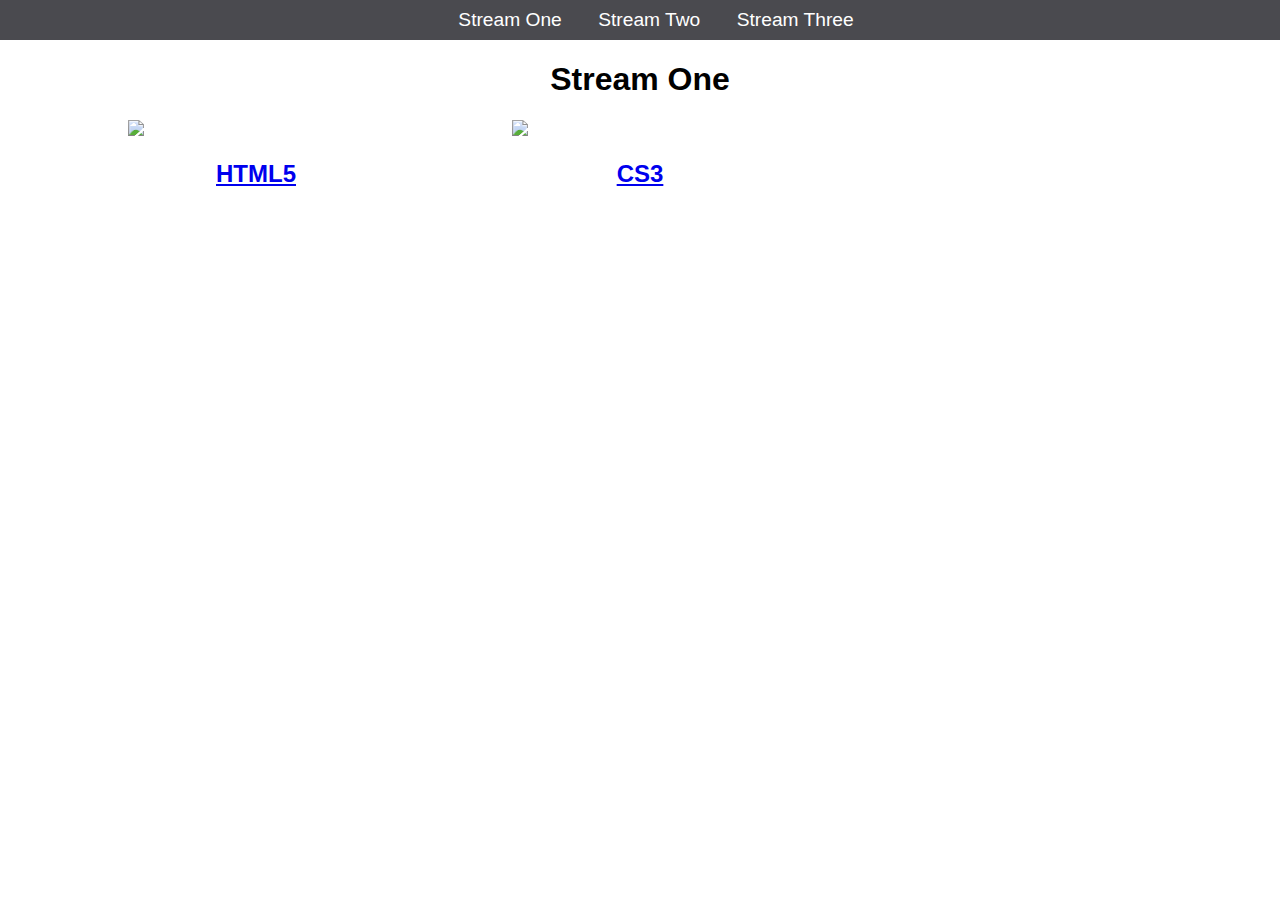
==== index.html @ a861aa03 "adding index.html" ====
<!DOCTYPE html>
<html>
	<head>
		<title>Hello World</title>
		<link rel="stylesheet" href="CSS/style.css" type="text/css" />
	</head>
	<body>
		<nav>
			<ul>
				<li><a href="stream1.html">Stream One</a></li>
				<li><a href="stream2.html">Stream Two</a></li>
				<li><a href="stream3.html">Stream Three</a></li>
			</ul>
		</nav>
		<h1>Stream One</h1>
			<div class="card">
				<a href="https://en.wikipedia.org/wiki/HTML5">
					<img src="https://upload.wikimedia.org/wikipedia/commons/thumb/6/61/HTML5_logo_and_wordmark.svg/1200px-HTML5_logo_and_wordmark.svg.png">
						<h2>HTML5</h2>
					
				</a>
			</div>
			<div class="card">
				<a href="https://en.wikipedia.org/wiki/Cascading_Style_Sheets">
					<img src="https://www.lifewire.com/thmb/s9kfBeuaF14VAGgE-SjDB-L0ZDs=/768x0/filters:no_upscale():max_bytes(150000):strip_icc()/css3-57b597e85f9b58b5c2b338de.png">
						<h2>CS3</h2>
				</a>
			</div>
	</body>
</html>
---- CSS/style.css ----
body{   
    margin: 0;
    padding: 0;
    font-family: 'Oswald', sans-serif;
}

nav ul{
    list-style: none;
    background-color: #4a4a4f;
    text-align:center;
    margin:0;
    padding: 0
}

nav li{
    font-size: 1.2em;
    line-height:40px;
    height:40px;
    display: inline-block;
    margin-left: 2.5%;
}

nav a{
    text-decoration: none;
    color: #ffffff;
    display: block;
}

nav a:hover{
    background-color: #ffffff;
    color: #4a4a4f;
}


.card {
    float:left;
    width: 20%;
    margin-left: 10%;
}

.card a {
    text-align:center;
}

img{
    width: 100%;
    }
    
h1 {
    text-align: center;
}
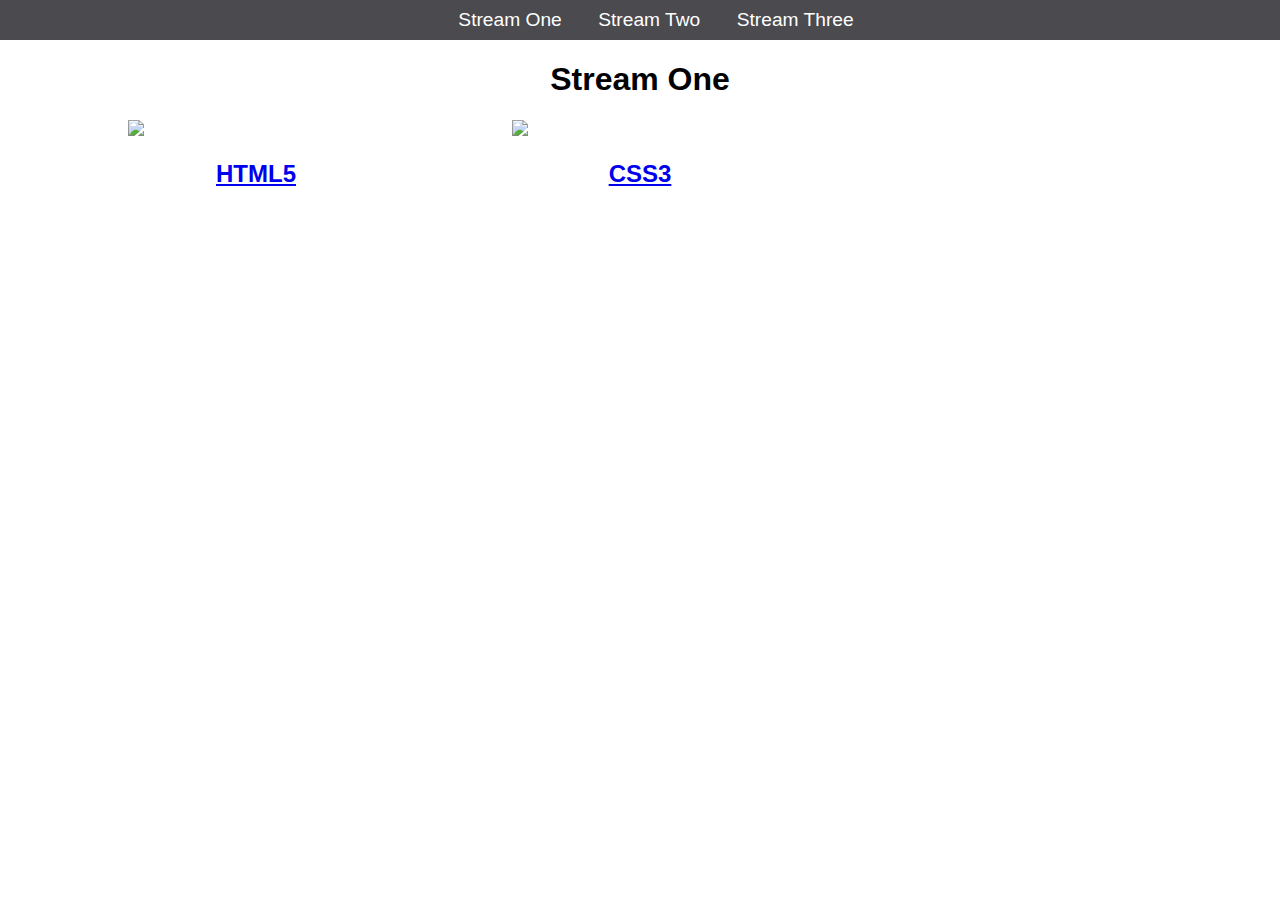
==== commit 76d992c5: "change link on index.html" ====
--- a/index.html
+++ b/index.html
@@ -7,7 +7,7 @@
 	<body>
 		<nav>
 			<ul>
-				<li><a href="stream1.html">Stream One</a></li>
+				<li><a href="index.html">Stream One</a></li>
 				<li><a href="stream2.html">Stream Two</a></li>
 				<li><a href="stream3.html">Stream Three</a></li>
 			</ul>
@@ -23,7 +23,7 @@
 			<div class="card">
 				<a href="https://en.wikipedia.org/wiki/Cascading_Style_Sheets">
 					<img src="https://www.lifewire.com/thmb/s9kfBeuaF14VAGgE-SjDB-L0ZDs=/768x0/filters:no_upscale():max_bytes(150000):strip_icc()/css3-57b597e85f9b58b5c2b338de.png">
-						<h2>CS3</h2>
+						<h2>CSS3</h2>
 				</a>
 			</div>
 	</body>
